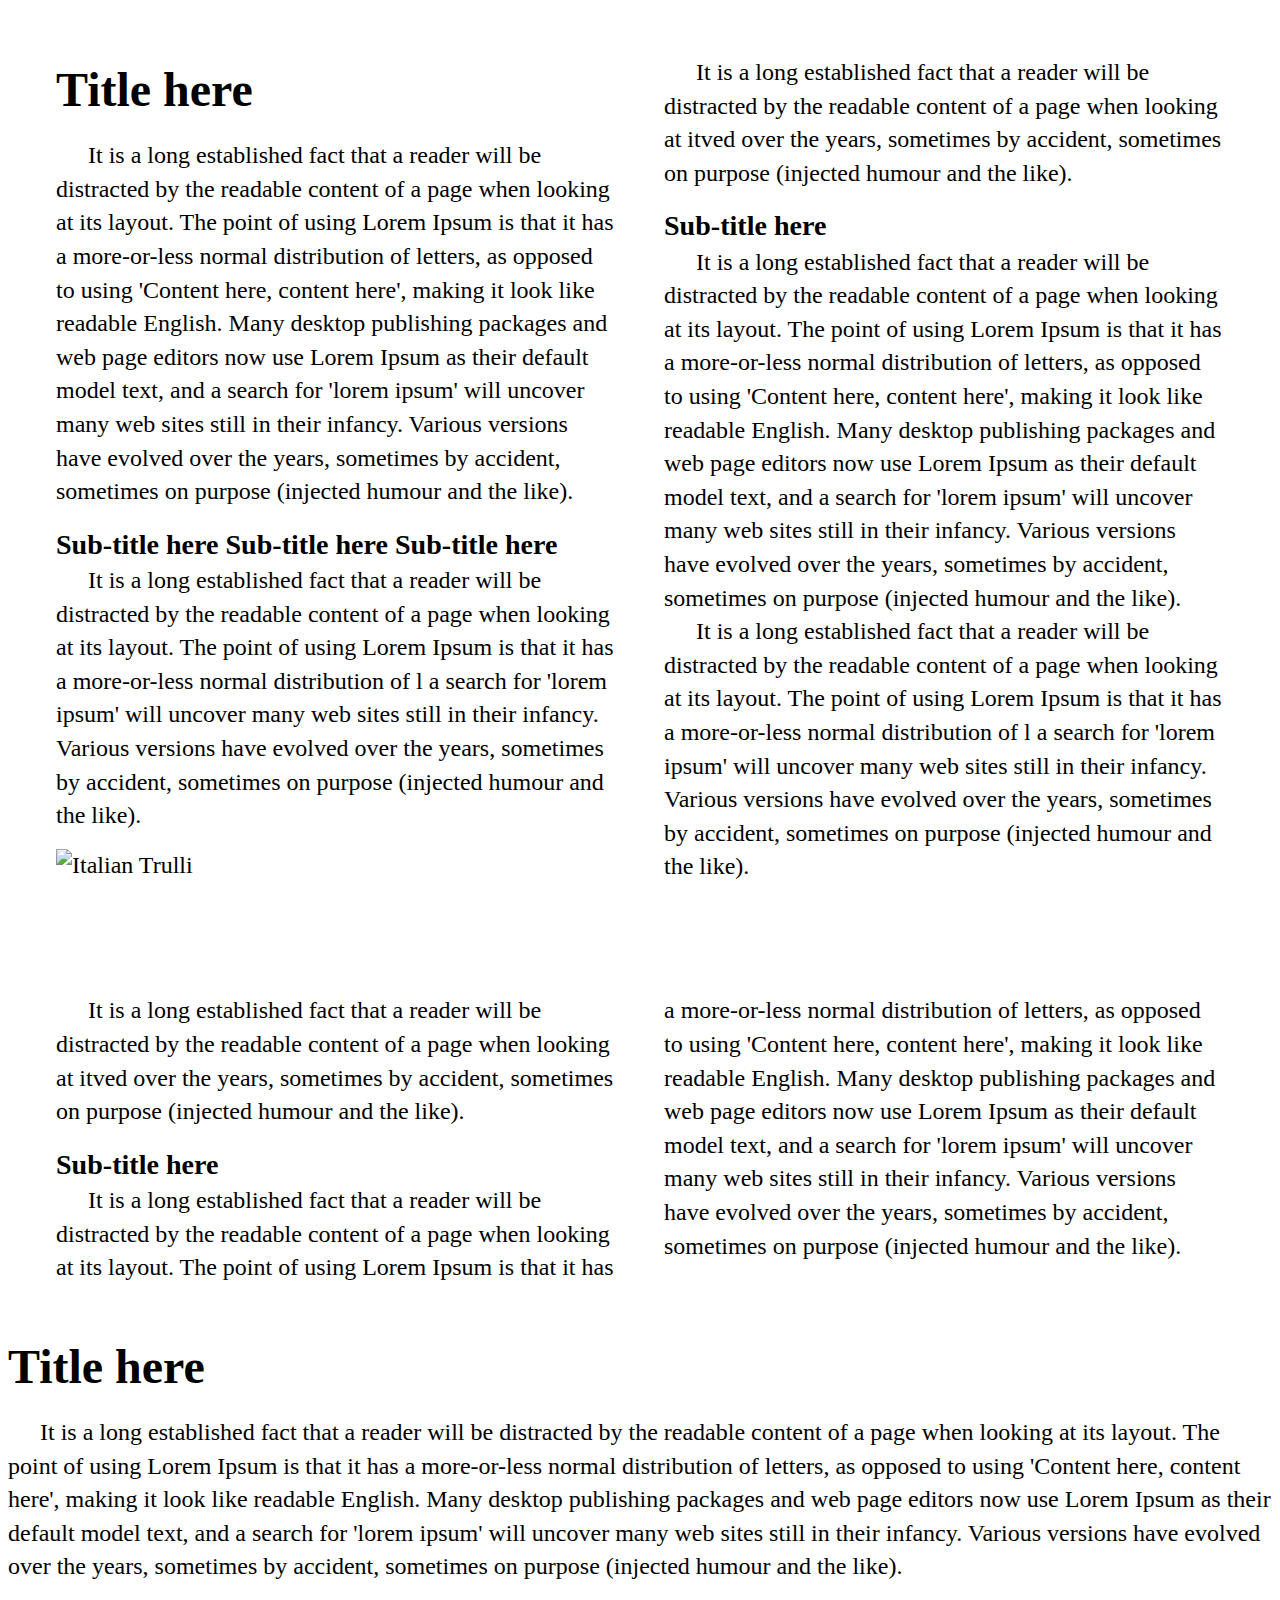
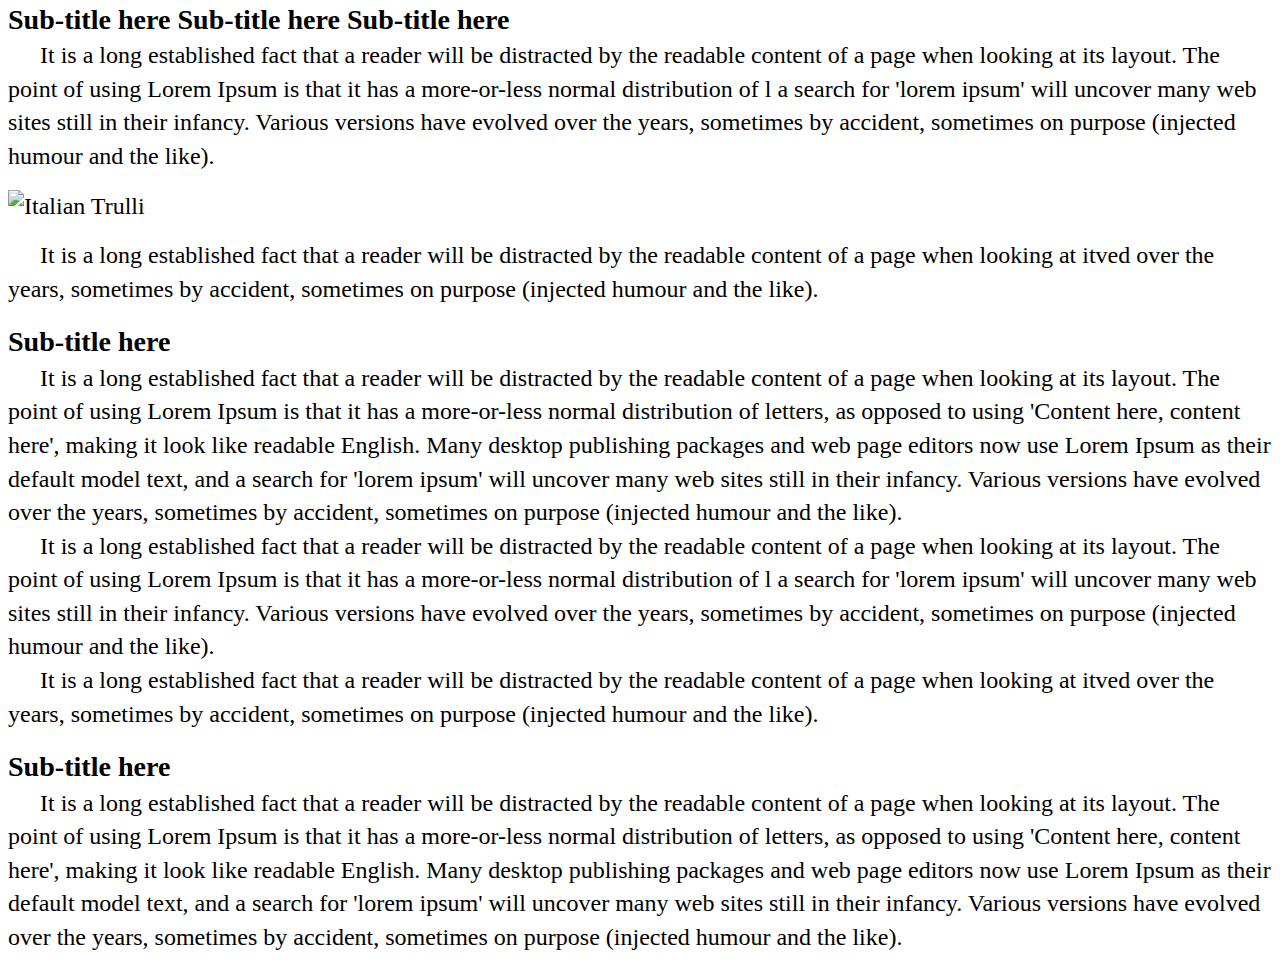
==== index.html @ 74de9c46 "Initial commit" ====
<!DOCTYPE html>
<html>
<head>
    <link rel="stylesheet" type="text/css" href="https://unpkg.com/fullpage.js@3/dist/fullpage.min.css" />
    <script src="https://code.jquery.com/jquery-3.5.1.min.js"></script>
    <script src="https://unpkg.com/fullpage.js@3/dist/fullpage.min.js"></script>
    <script src="https://cdn.jsdelivr.net/npm/jquery-columnizer@1.6.3/src/jquery.columnizer.min.js"></script>
    <link rel="stylesheet" type="text/css" href="style.css" />
</head>
<body>
    <div id="fullpage">
        <div class="section" id="section0"></div>
        <div class="section" id="section1"></div>
        <div class="section" id="section2"></div>
    </div>

    <div id="content">
        <!-- Replace with your own content -->
        <h1>Title here</h1>
        <p>It is a long established fact that a reader will be distracted by the readable content of a page when looking at its layout. The point of using Lorem Ipsum is that it has a more-or-less normal distribution of letters, as opposed to using 'Content here, content here', making it look like readable English. Many desktop publishing packages and web page editors now use Lorem Ipsum as their default model text, and a search for 'lorem ipsum' will uncover many web sites still in their infancy. Various versions have evolved over the years, sometimes by accident, sometimes on purpose (injected humour and the like).</p>
       <h3>Sub-title here Sub-title here Sub-title here </h3>
        <p>It is a long established fact that a reader will be distracted by the readable content of a page when looking at its layout. The point of using Lorem Ipsum is that it has a more-or-less normal distribution of l a search for 'lorem ipsum' will uncover many web sites still in their infancy. Various versions have evolved over the years, sometimes by accident, sometimes on purpose (injected humour and the like).</p>
        <img src="https://images.saymedia-content.com/.image/c_limit%2Ccs_srgb%2Cq_auto:eco%2Cw_700/MTk2NzY3MjA5ODc0MjY5ODI2/top-10-cutest-cat-photos-of-all-time.webp" alt="Italian Trulli">
        <p>It is a long established fact that a reader will be distracted by the readable content of a page when looking at itved over the years, sometimes by accident, sometimes on purpose (injected humour and the like).</p>
        <h3>Sub-title here</h3>
        <p>It is a long established fact that a reader will be distracted by the readable content of a page when looking at its layout. The point of using Lorem Ipsum is that it has a more-or-less normal distribution of letters, as opposed to using 'Content here, content here', making it look like readable English. Many desktop publishing packages and web page editors now use Lorem Ipsum as their default model text, and a search for 'lorem ipsum' will uncover many web sites still in their infancy. Various versions have evolved over the years, sometimes by accident, sometimes on purpose (injected humour and the like).</p>
        <p>It is a long established fact that a reader will be distracted by the readable content of a page when looking at its layout. The point of using Lorem Ipsum is that it has a more-or-less normal distribution of l a search for 'lorem ipsum' will uncover many web sites still in their infancy. Various versions have evolved over the years, sometimes by accident, sometimes on purpose (injected humour and the like).</p>
        <p>It is a long established fact that a reader will be distracted by the readable content of a page when looking at itved over the years, sometimes by accident, sometimes on purpose (injected humour and the like).</p>
        <h3>Sub-title here</h3>
        <p>It is a long established fact that a reader will be distracted by the readable content of a page when looking at its layout. The point of using Lorem Ipsum is that it has a more-or-less normal distribution of letters, as opposed to using 'Content here, content here', making it look like readable English. Many desktop publishing packages and web page editors now use Lorem Ipsum as their default model text, and a search for 'lorem ipsum' will uncover many web sites still in their infancy. Various versions have evolved over the years, sometimes by accident, sometimes on purpose (injected humour and the like).</p>
    </div>

    <script src="script.js"></script>
</body>
</html>
---- style.css ----
body {
    font-size: 24px;
    line-height: 1.4;
    font-family: Crimson Pro, serif;
}

.section {
 padding: 3rem;
    box-sizing: border-box;
}

p {
    text-indent: 2rem;
    margin:  0;
}

h1 {
    margin-bottom: 1rem;
    margin-top: 0rem;
}

h3 {
    margin-top: 1rem;
    margin-bottom: 0rem;
}

.continued {
    text-indent: 0;
}


@media (min-width: 800px) {
    .section {
        column-count: 2;
        column-gap: 3rem;
    }
}

img {
    max-width: 100%;
    height: auto;
    margin-bottom: 1rem;
    margin-top: 1rem;
}
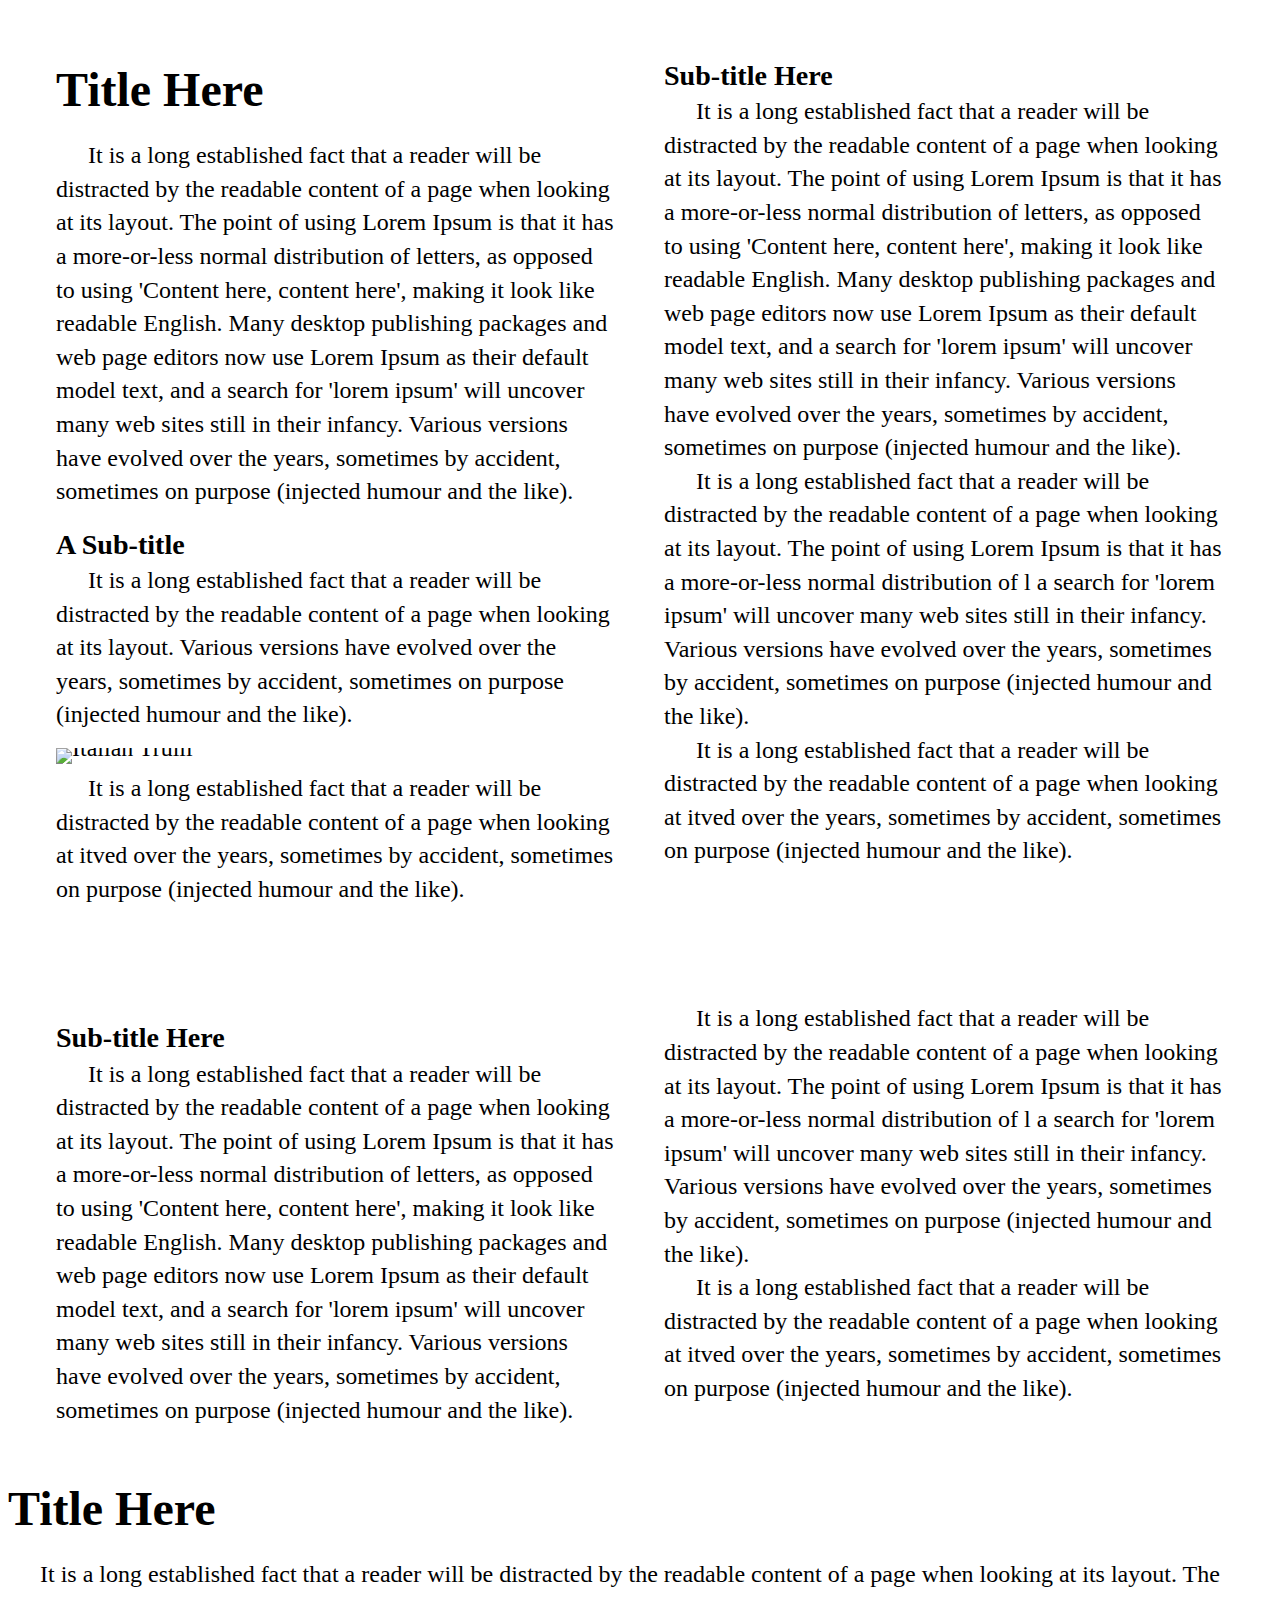
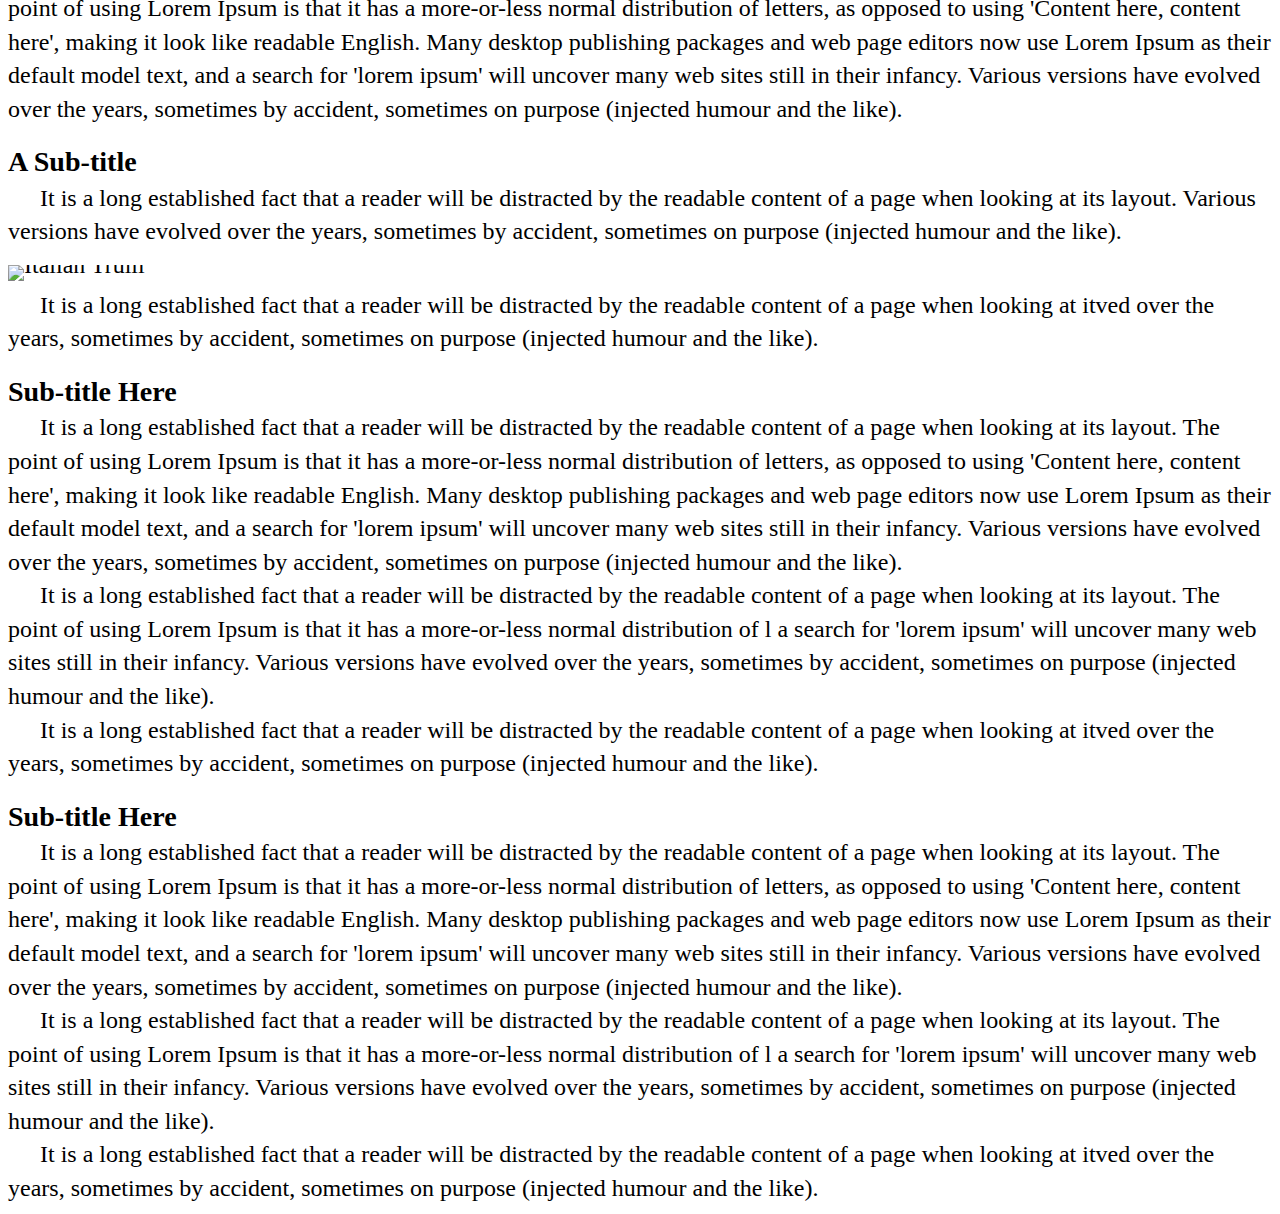
==== commit a5cdcd54: "some cosmetic updates to html passage/styles" ====
--- a/index.html
+++ b/index.html
@@ -10,24 +10,26 @@
 <body>
     <div id="fullpage">
         <div class="section" id="section0"></div>
-        <div class="section" id="section1"></div>
-        <div class="section" id="section2"></div>
+        <!-- <div class="section" id="section1"></div>
+        <div class="section" id="section2"></div> -->
     </div>
 
     <div id="content">
         <!-- Replace with your own content -->
-        <h1>Title here</h1>
+        <h1>Title Here</h1>
         <p>It is a long established fact that a reader will be distracted by the readable content of a page when looking at its layout. The point of using Lorem Ipsum is that it has a more-or-less normal distribution of letters, as opposed to using 'Content here, content here', making it look like readable English. Many desktop publishing packages and web page editors now use Lorem Ipsum as their default model text, and a search for 'lorem ipsum' will uncover many web sites still in their infancy. Various versions have evolved over the years, sometimes by accident, sometimes on purpose (injected humour and the like).</p>
-       <h3>Sub-title here Sub-title here Sub-title here </h3>
-        <p>It is a long established fact that a reader will be distracted by the readable content of a page when looking at its layout. The point of using Lorem Ipsum is that it has a more-or-less normal distribution of l a search for 'lorem ipsum' will uncover many web sites still in their infancy. Various versions have evolved over the years, sometimes by accident, sometimes on purpose (injected humour and the like).</p>
+       <h3>A Sub-title</h3>
+        <p>It is a long established fact that a reader will be distracted by the readable content of a page when looking at its layout. Various versions have evolved over the years, sometimes by accident, sometimes on purpose (injected humour and the like).</p>
         <img src="https://images.saymedia-content.com/.image/c_limit%2Ccs_srgb%2Cq_auto:eco%2Cw_700/MTk2NzY3MjA5ODc0MjY5ODI2/top-10-cutest-cat-photos-of-all-time.webp" alt="Italian Trulli">
         <p>It is a long established fact that a reader will be distracted by the readable content of a page when looking at itved over the years, sometimes by accident, sometimes on purpose (injected humour and the like).</p>
-        <h3>Sub-title here</h3>
+        <h3>Sub-title Here</h3>
         <p>It is a long established fact that a reader will be distracted by the readable content of a page when looking at its layout. The point of using Lorem Ipsum is that it has a more-or-less normal distribution of letters, as opposed to using 'Content here, content here', making it look like readable English. Many desktop publishing packages and web page editors now use Lorem Ipsum as their default model text, and a search for 'lorem ipsum' will uncover many web sites still in their infancy. Various versions have evolved over the years, sometimes by accident, sometimes on purpose (injected humour and the like).</p>
         <p>It is a long established fact that a reader will be distracted by the readable content of a page when looking at its layout. The point of using Lorem Ipsum is that it has a more-or-less normal distribution of l a search for 'lorem ipsum' will uncover many web sites still in their infancy. Various versions have evolved over the years, sometimes by accident, sometimes on purpose (injected humour and the like).</p>
         <p>It is a long established fact that a reader will be distracted by the readable content of a page when looking at itved over the years, sometimes by accident, sometimes on purpose (injected humour and the like).</p>
-        <h3>Sub-title here</h3>
+        <h3>Sub-title Here</h3>
         <p>It is a long established fact that a reader will be distracted by the readable content of a page when looking at its layout. The point of using Lorem Ipsum is that it has a more-or-less normal distribution of letters, as opposed to using 'Content here, content here', making it look like readable English. Many desktop publishing packages and web page editors now use Lorem Ipsum as their default model text, and a search for 'lorem ipsum' will uncover many web sites still in their infancy. Various versions have evolved over the years, sometimes by accident, sometimes on purpose (injected humour and the like).</p>
+        <p>It is a long established fact that a reader will be distracted by the readable content of a page when looking at its layout. The point of using Lorem Ipsum is that it has a more-or-less normal distribution of l a search for 'lorem ipsum' will uncover many web sites still in their infancy. Various versions have evolved over the years, sometimes by accident, sometimes on purpose (injected humour and the like).</p>
+        <p>It is a long established fact that a reader will be distracted by the readable content of a page when looking at itved over the years, sometimes by accident, sometimes on purpose (injected humour and the like).</p>
     </div>
 
     <script src="script.js"></script>
--- a/style.css
+++ b/style.css
@@ -39,6 +39,7 @@
 img {
     max-width: 100%;
     height: auto;
-    margin-bottom: 1rem;
+    margin-bottom: 0.5rem;
     margin-top: 1rem;
+    line-height: 0;
 }